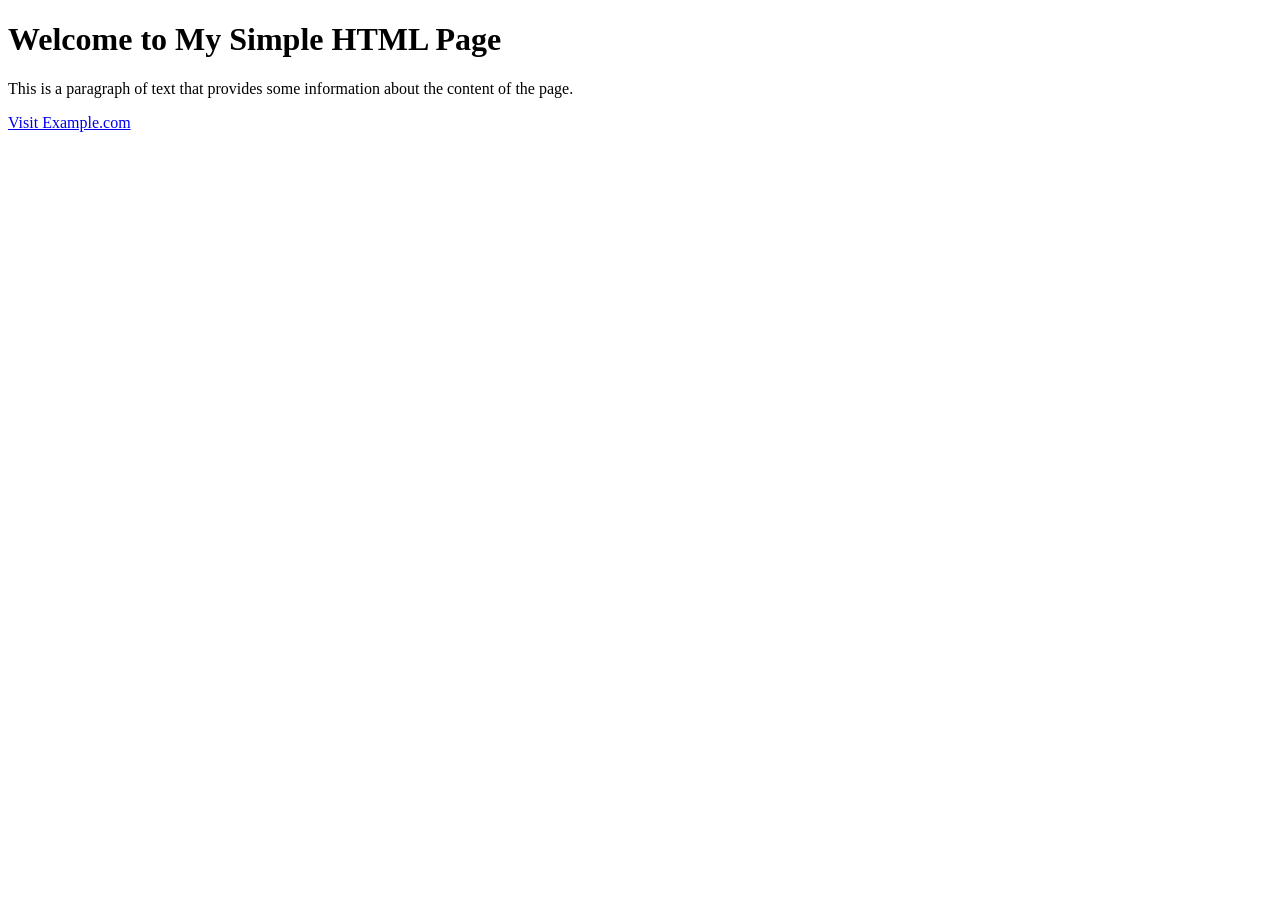
==== index.html @ 27bdf043 "Add files via upload" ====
<!DOCTYPE html>
<html lang="en">
<head>
    <meta charset="UTF-8">
    <meta name="viewport" content="width=device-width, initial-scale=1.0">
    <title>Simple HTML Page</title>
</head>
<body>
    <h1>Welcome to My Simple HTML Page</h1>
    <p>This is a paragraph of text that provides some information about the content of the page.</p>
    <a href="https://www.example.com">Visit Example.com</a>
</body>
</html>
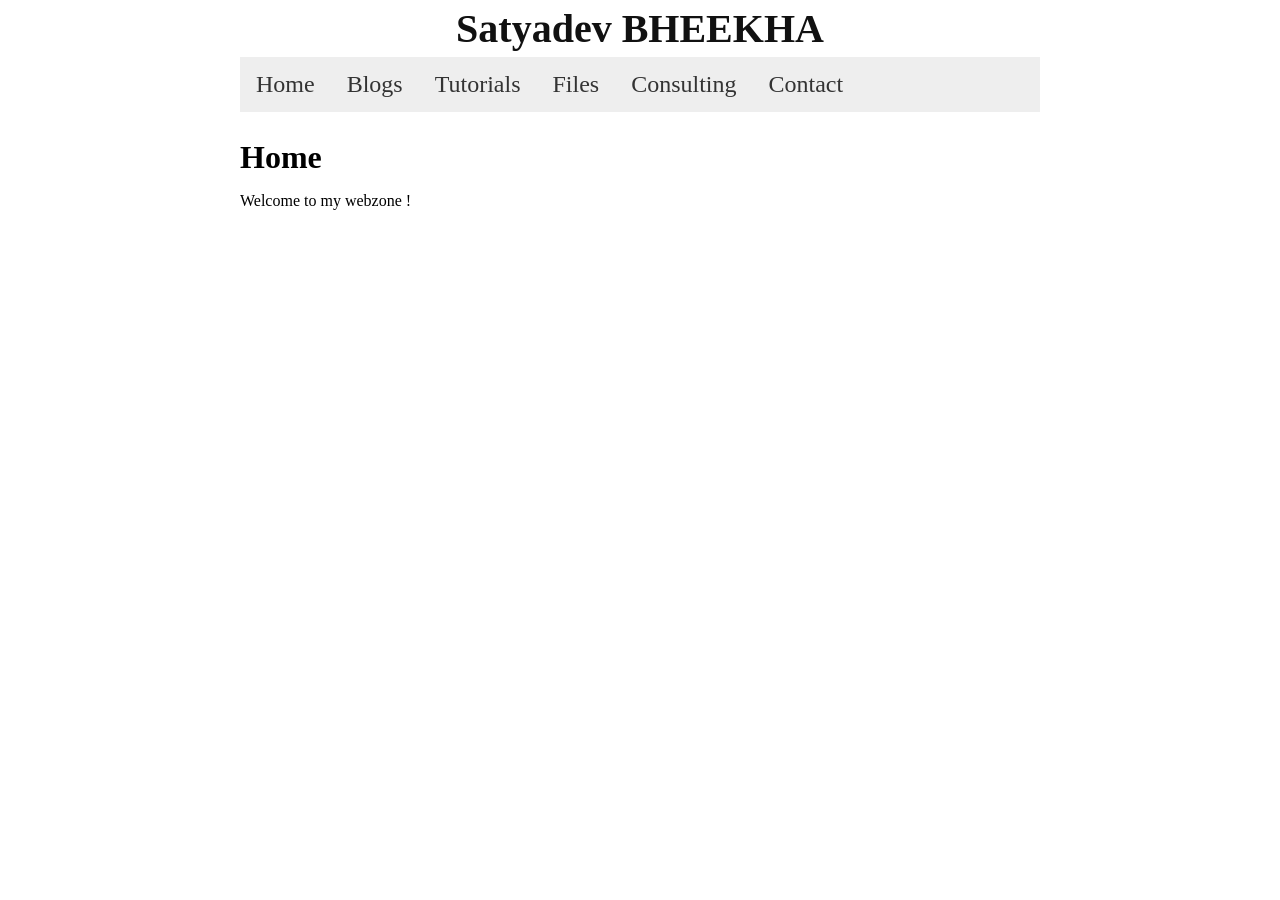
==== commit 025602a4: "v1" ====
--- a/index.html
+++ b/index.html
@@ -1,14 +1,26 @@
 <!DOCTYPE html>
 <html lang="en">
 <head>
-    <meta charset="UTF-8">
-    <meta name="viewport" content="width=device-width, initial-scale=1.0">
-    <title>Simple HTML Page</title>
+    <meta charset="utf-8" />
+    <meta name="viewport" content="width=device-width, initial-scale=1" />
+    <title>Home</title>
+    <link rel="stylesheet" href="style.css" />
 </head>
 <body>
-    <h1>Welcome to My Simple HTML Page</h1>
-    <p>This is a paragraph of text that provides some information about the content of the page.</p>
-    <a href="https://www.example.com">Visit Example.com</a>
-</body>
-</html>
-
+    <header id="banner">
+        <h1><a href="./">Satyadev BHEEKHA</a></h1>
+        <nav>
+            <ul>
+                <li><a href="/">Home</a></li>
+                <li><a href="/category/blog.html">Blogs</a></li>
+                <li><a href="/category/tutorials.html">Tutorials</a></li>
+                <li><a href="/files">Files</a></li>
+                <li><a href="/pages/consulting.html">Consulting</a></li>
+                <li><a href="/pages/contact.html">Contact</a></li>
+            </ul>
+        </nav>
+    </header>
+    <section id="content" class="body">
+        <h1 class="entry-title">Home</h1>
+        <p>Welcome to my webzone ! </p>
+       
--- a/style.css
+++ b/style.css
@@ -0,0 +1,93 @@
+body {
+    margin: auto;
+    max-width: 50em;
+    padding-left: 0.5em;
+    padding-right: 0.5em;
+}
+
+img {
+    max-width: 100%;
+}
+
+#banner h1 {
+    font-size: 2.5em;
+    margin-top: 5px;
+    margin-bottom: 5px;
+    text-align: center;
+}
+
+#banner h1 a:link,
+#banner h1 a:visited {
+    color: #111;
+    text-decoration: none;
+}
+
+pre {
+    padding: 0.5em;
+    background: #ddd;
+    border: 1px solid #000;
+    overflow: auto;
+}
+
+.entry-title {
+    font-size: 2em;
+    margin-bottom: 0.5em;
+}
+
+.tags {
+    margin-top: 0px;
+    margin-bottom: 0px;
+}
+
+.article-link {
+    font-weight: bold;
+}
+
+.post-info {
+    float: right;
+    margin: 0.5em;
+    padding: 0.5em;
+    border: 1px solid #000;
+    max-width: 16em;
+}
+
+footer div {
+    column-count: 3;
+    column-width: 18em;
+    column-rule: 1px solid #ddd;
+}
+
+footer div div {
+    display: inline-block;
+}
+
+nav ul {
+    list-style-type: none;
+    margin: 0;
+    padding: 0;
+    overflow: hidden;
+    background-color: #eee;
+}
+
+nav ul li {
+    float: left;
+}
+
+nav ul li a {
+    display: block;
+    color: #333;
+    text-align: center;
+    font-size: 1.5em;
+    padding: 14px 16px;
+    text-decoration: none;
+}
+
+nav ul li a:hover {
+    background-color: #ddd;
+}
+
+table, td, th {
+    padding: 0.2em;
+    border: 1px solid gray;
+    border-collapse: collapse;
+}
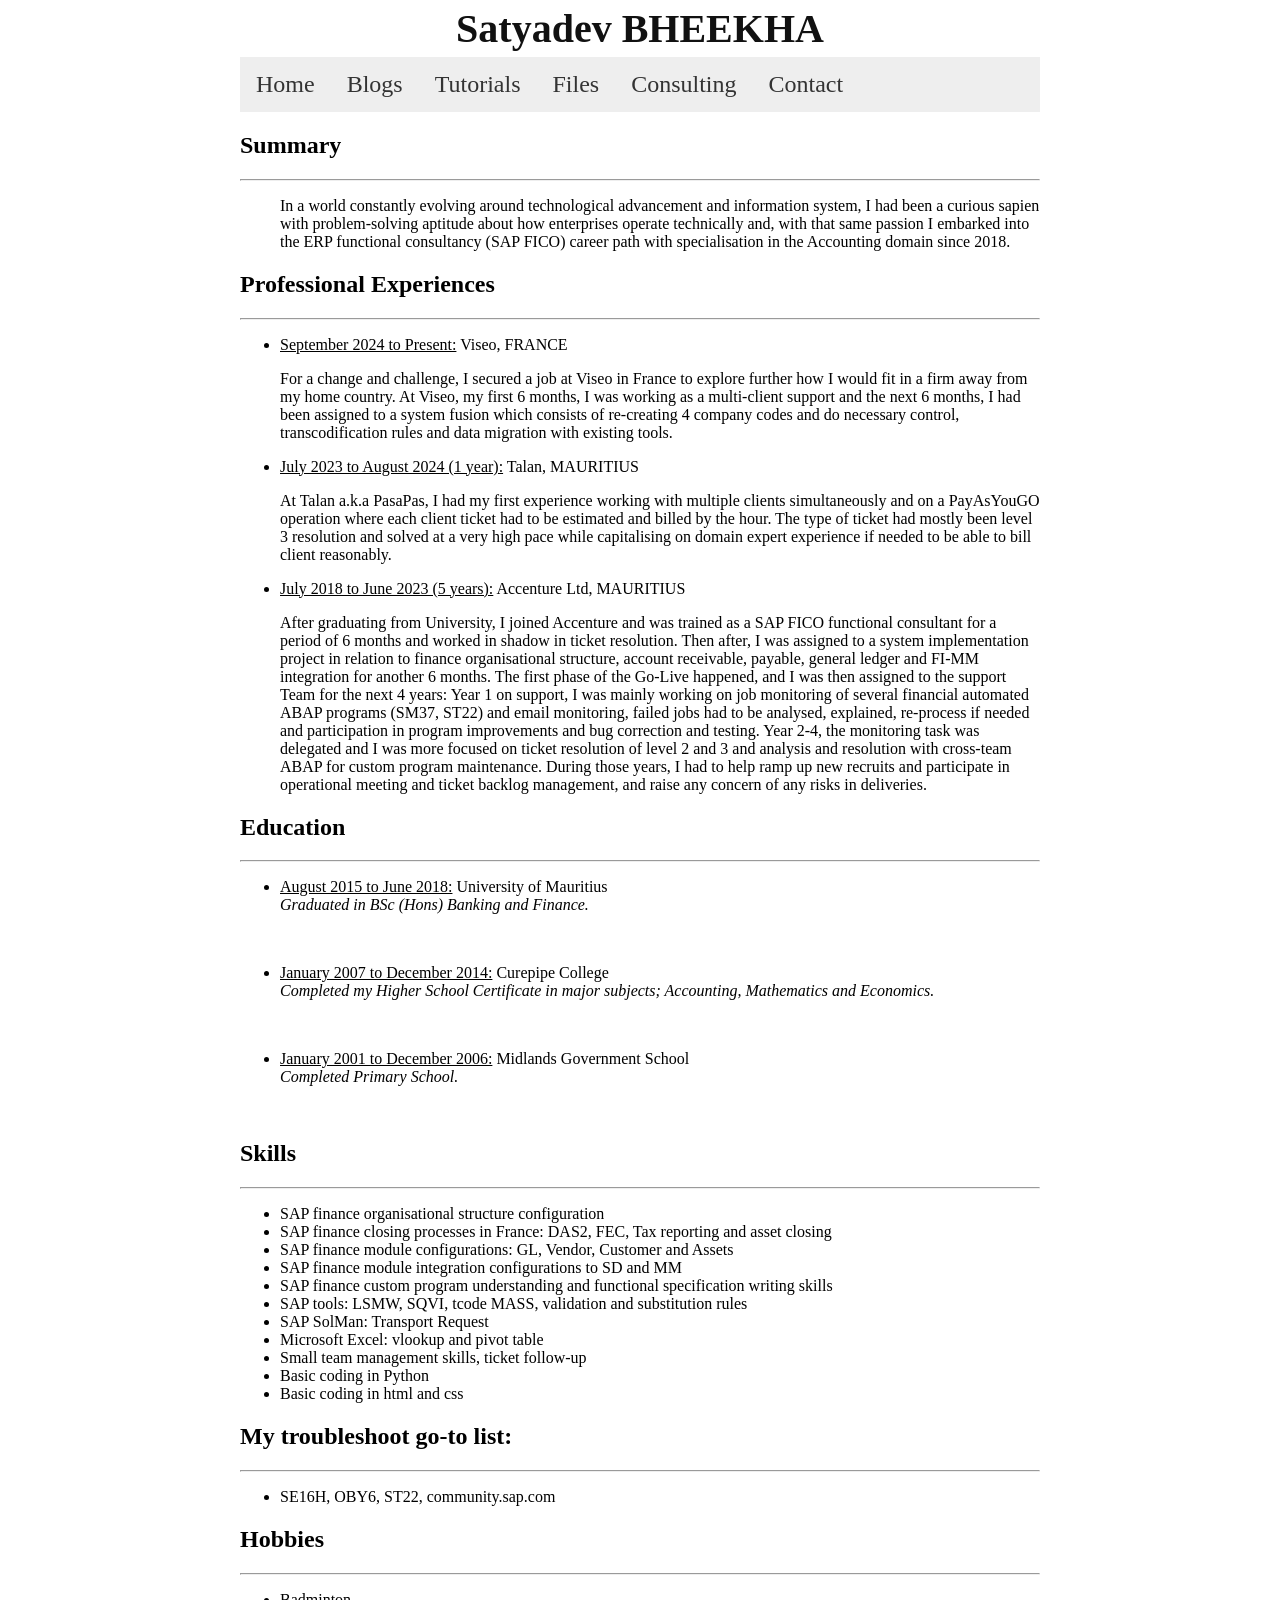
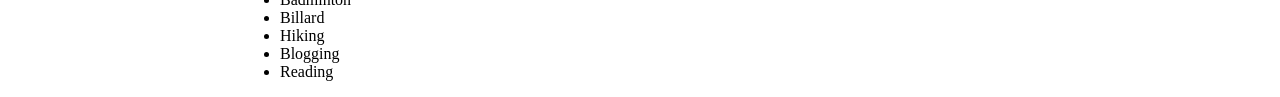
==== commit 2031436d: "v5" ====
--- a/index.html
+++ b/index.html
@@ -4,7 +4,7 @@
     <meta charset="utf-8" />
     <meta name="viewport" content="width=device-width, initial-scale=1" />
     <title>Home</title>
-    <link rel="stylesheet" href="style.css" />
+    <link rel="stylesheet" href="/style.css" />
 </head>
 <body>
     <header id="banner">
@@ -12,15 +12,109 @@
         <nav>
             <ul>
                 <li><a href="/">Home</a></li>
-                <li><a href="/category/blog.html">Blogs</a></li>
-                <li><a href="/category/tutorials.html">Tutorials</a></li>
-                <li><a href="/files">Files</a></li>
-                <li><a href="/pages/consulting.html">Consulting</a></li>
-                <li><a href="/pages/contact.html">Contact</a></li>
+                <li><a href="pages/blog.html">Blogs</a></li>
+                <li><a href="pages/tutorials.html">Tutorials</a></li>
+                <li><a href="pages/files.html">Files</a></li>
+                <li><a href="pages/consulting.html">Consulting</a></li>
+                <li><a href="pages/contact.html">Contact</a></li>
             </ul>
         </nav>
     </header>
-    <section id="content" class="body">
-        <h1 class="entry-title">Home</h1>
-        <p>Welcome to my webzone ! </p>
-       +<section id="content" class="body">
+<h2>Summary</h2>
+<hr>
+<dl>
+    <dd> <p>In a world constantly evolving around technological advancement and information system, 
+I had been a curious sapien with problem-solving aptitude about how enterprises operate 
+technically and, with that same passion I embarked into the ERP functional consultancy (SAP FICO) career path with 
+specialisation in the Accounting domain since 2018.<br></p> </dd>
+
+
+<h2>Professional Experiences</h2>
+<hr>    
+
+<ul>
+    <li> <u>September 2024 to Present:</u> Viseo, FRANCE </li>
+<p>
+    For a change and challenge, I secured a job at Viseo in France to explore further how I would fit in a firm
+    away from my home country. At Viseo, my first 6 months, I was working as a multi-client support
+    and the next 6 months, I had been assigned to a system fusion which consists of re-creating 4 
+    company codes and do necessary control, transcodification rules and data migration with existing tools.
+
+</p>
+
+    <li> <u>July 2023 to August 2024 (1 year):</u>  Talan, MAURITIUS </li>
+<p>
+    At Talan a.k.a PasaPas, I had my first experience working with multiple clients simultaneously and 
+    on a PayAsYouGO operation where each client ticket had to be estimated and billed by the hour.
+    The type of ticket had mostly been level 3 resolution and solved at a very high pace while
+    capitalising on domain expert experience if needed to be able to bill client reasonably.
+
+</p>
+
+    <li> <u>July 2018 to June 2023 (5 years):</u>  Accenture Ltd, MAURITIUS </li>
+<p>
+    After graduating from University, I joined Accenture and was trained as a SAP FICO functional 
+    consultant for a period of 6 months and worked in shadow in ticket resolution.
+    Then after, I was assigned to a system implementation project in relation to finance
+    organisational structure, account receivable, payable, general ledger and FI-MM integration
+    for another 6 months.
+    The first phase of the Go-Live happened, and I was then assigned to the support Team for the next 4
+    years:
+    Year 1 on support, I was mainly working on job monitoring of several financial automated ABAP
+    programs (SM37, ST22) and email monitoring, failed jobs had to be analysed, explained, 
+    re-process if needed and participation in program improvements and bug correction and testing.
+    Year 2-4, the monitoring task was delegated and I was more focused on ticket resolution 
+    of level 2 and 3 and analysis and resolution with cross-team ABAP for custom program maintenance.
+    During those years, I had to help ramp up new recruits and participate in operational meeting 
+    and ticket backlog management, and raise any concern of any risks in deliveries.
+</p>
+
+</ul>
+
+<h2>Education</h2>
+<hr>  
+<ul>
+    <li> <u>August 2015 to June 2018:</u> University of Mauritius</li>
+<i>Graduated in BSc (Hons) Banking and Finance.</i>
+</ul><br>
+<ul>    
+    <li> <u>January 2007 to December 2014:</u> Curepipe College</li>
+<i>Completed my Higher School Certificate in major subjects; Accounting, Mathematics and Economics.</i>
+</ul><br>
+<ul>    
+    <li> <u>January 2001 to December 2006:</u> Midlands Government School</li>
+    <i>Completed Primary School.</i>
+</ul><br>
+
+<h2>Skills</h2>
+<hr>
+<ul>
+    <li>SAP finance organisational structure configuration</li>
+    <li>SAP finance closing processes in France: DAS2, FEC, Tax reporting and asset closing </li>
+    <li>SAP finance module configurations: GL, Vendor, Customer and Assets</li>
+    <li>SAP finance module integration configurations to SD and MM</li>
+    <li>SAP finance custom program understanding and functional specification writing skills </li>
+    <li>SAP tools: LSMW, SQVI, tcode MASS, validation and substitution rules</li>
+    <li>SAP SolMan: Transport Request</li>
+    <li>Microsoft Excel: vlookup and pivot table</li>
+    <li>Small team management skills, ticket follow-up</li>
+    <li>Basic coding in Python</li>
+    <li>Basic coding in html and css</li>
+</ul>
+
+<h2>My troubleshoot go-to list:</h2>
+<hr>
+<ul>
+    <li>SE16H, OBY6, ST22, community.sap.com</li>
+</ul>
+
+<h2>Hobbies</h2>
+<hr>
+<ul>
+    <li>Badminton</li>
+    <li>Billard</li>
+    <li>Hiking</li>
+    <li>Blogging</li>
+     <li>Reading</li>
+</ul>
--- a/style.css
+++ b/style.css
@@ -90,4 +90,4 @@
     padding: 0.2em;
     border: 1px solid gray;
     border-collapse: collapse;
-}
+}
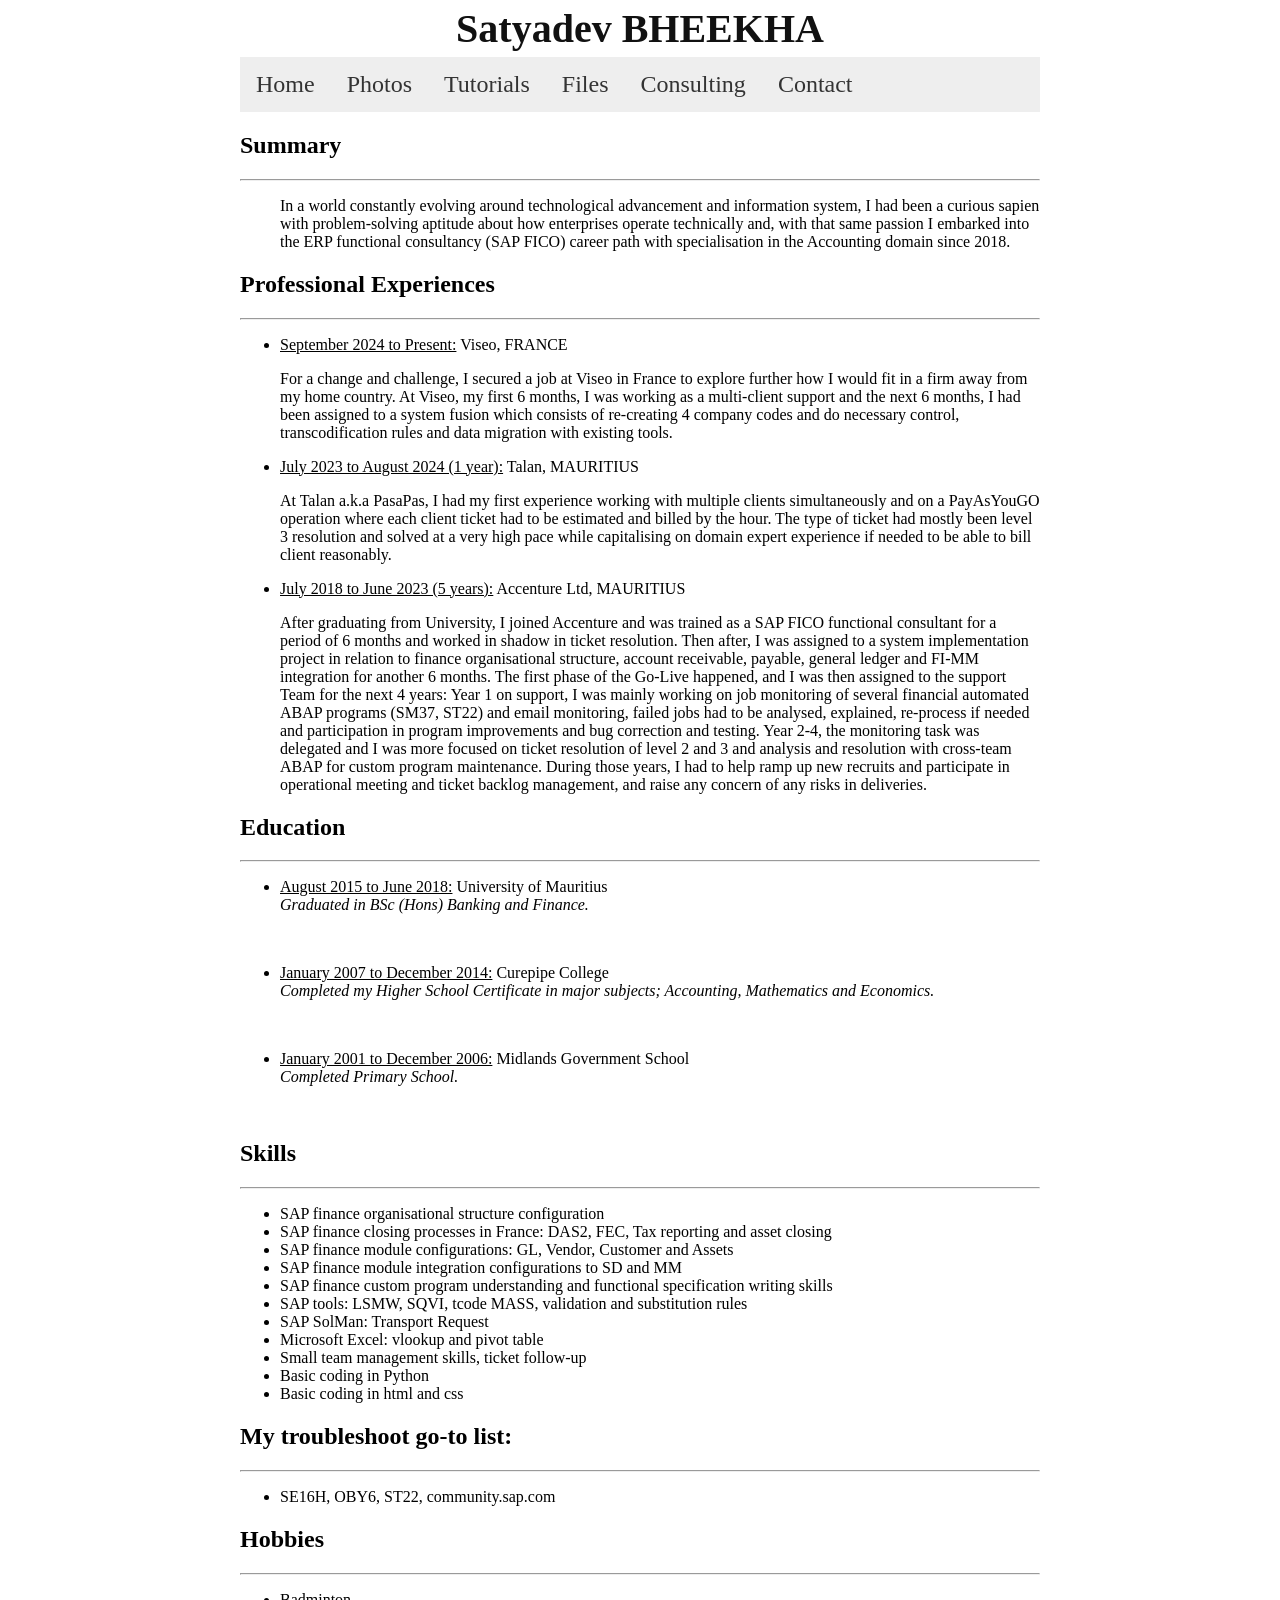
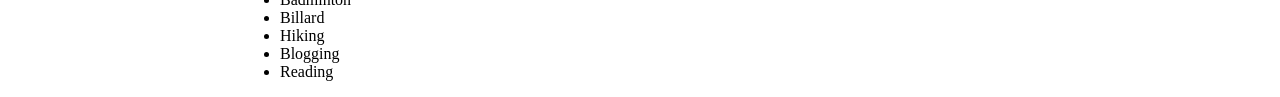
==== commit 0a1d6838: "v12" ====
--- a/index.html
+++ b/index.html
@@ -12,7 +12,7 @@
         <nav>
             <ul>
                 <li><a href="/">Home</a></li>
-                <li><a href="pages/blog.html">Blogs</a></li>
+                <li><a href="photos.html">Photos</a></li>
                 <li><a href="pages/tutorials.html">Tutorials</a></li>
                 <li><a href="pages/files.html">Files</a></li>
                 <li><a href="pages/consulting.html">Consulting</a></li>
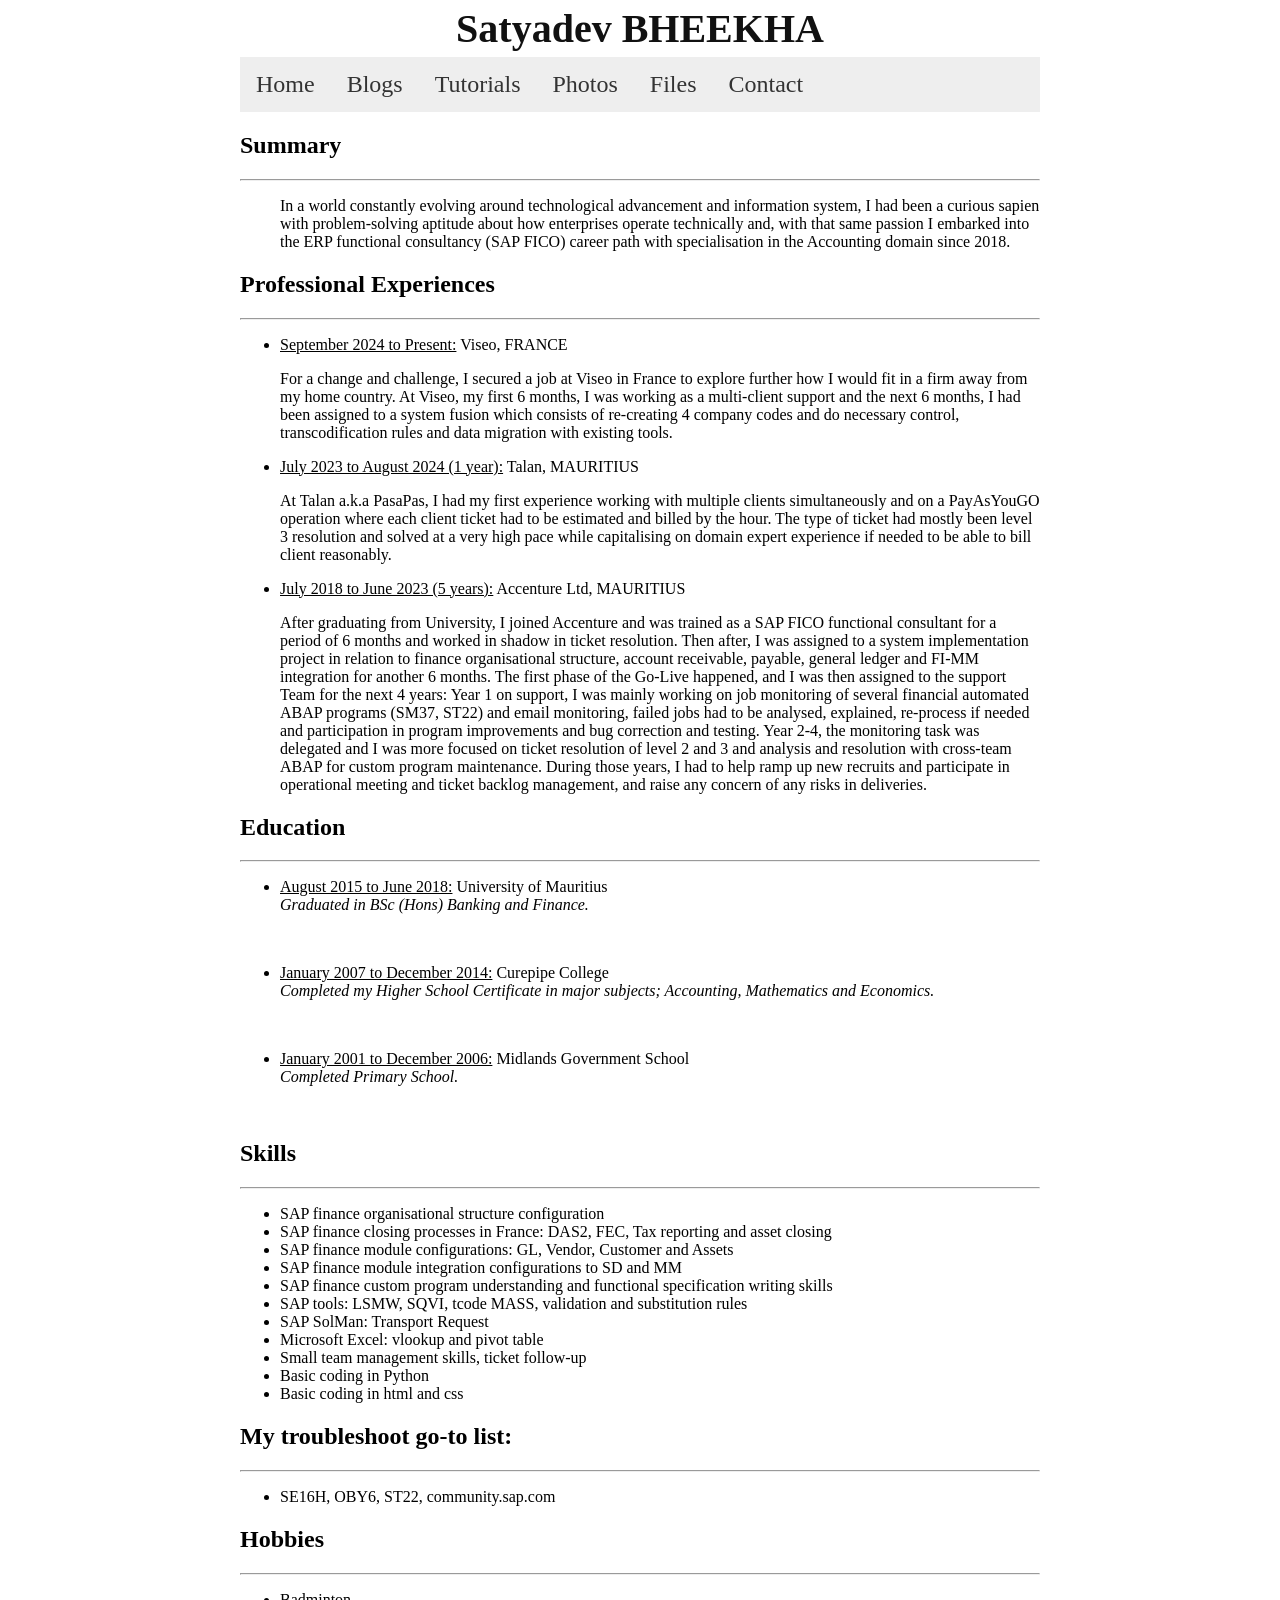
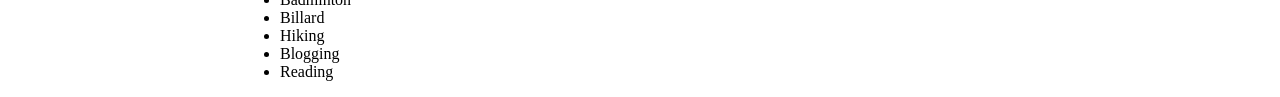
==== commit 16757e74: "v14" ====
--- a/index.html
+++ b/index.html
@@ -12,10 +12,10 @@
         <nav>
             <ul>
                 <li><a href="/">Home</a></li>
+                <li><a href="pages/blog.html">Blogs</a></li>
+                <li><a href="pages/tutorials.html">Tutorials</a></li>
                 <li><a href="photos.html">Photos</a></li>
-                <li><a href="pages/tutorials.html">Tutorials</a></li>
                 <li><a href="pages/files.html">Files</a></li>
-                <li><a href="pages/consulting.html">Consulting</a></li>
                 <li><a href="pages/contact.html">Contact</a></li>
             </ul>
         </nav>
